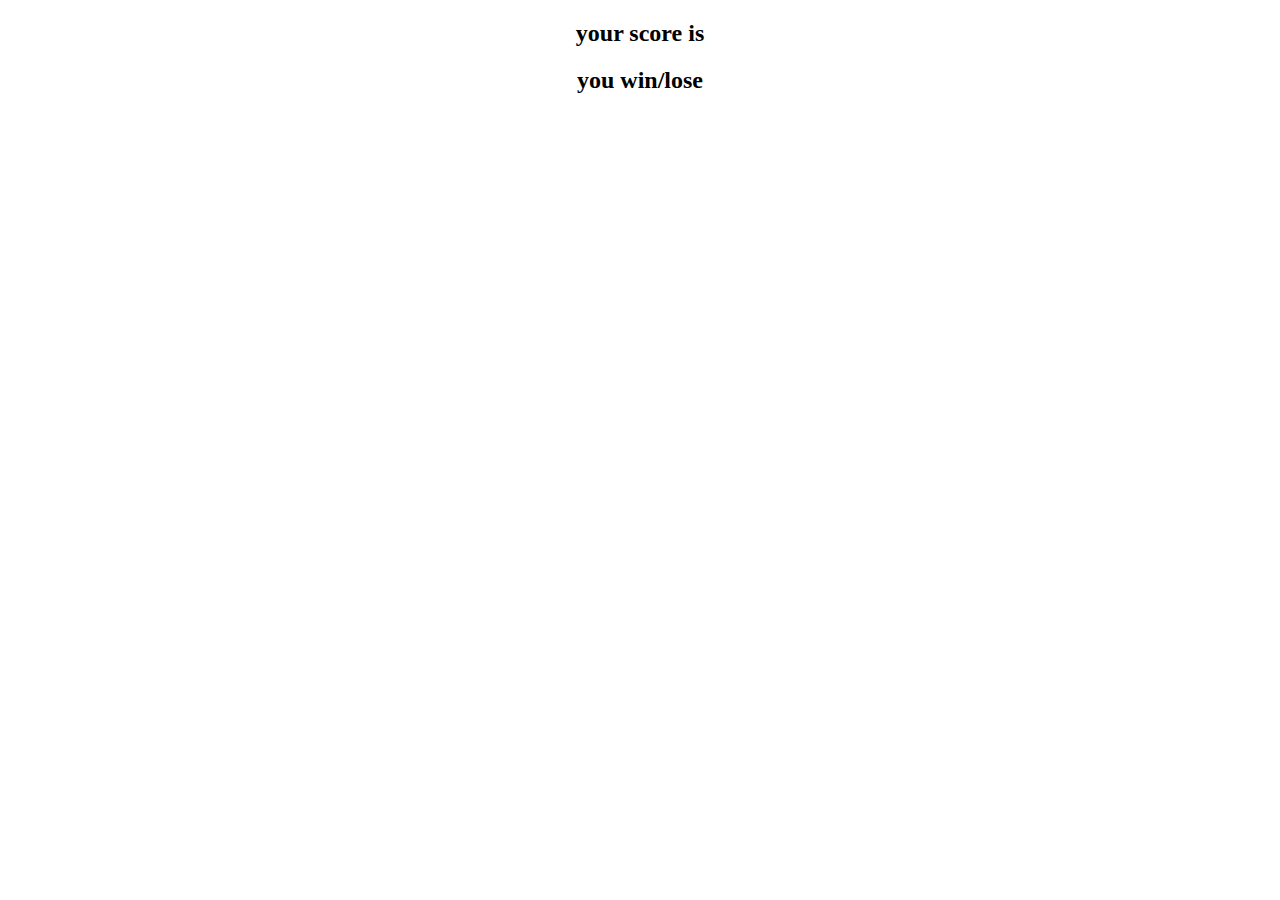
==== assets/stats.html @ 25ea2ba2 "v2.2.1 added stats file" ====
<!DOCTYPE html>
<html lang="en">

<head>
    <meta charset="UTF-8">
    <meta name="viewport" content="width=device-width, initial-scale=1.0">
    <title>Document</title>
    <script defer src="../js/app.js"></script>
</head>

<body>
    <center>
        <h2>your score is</h2>
        <h2>you win/lose</h2>
    </center>
</body>

</html>
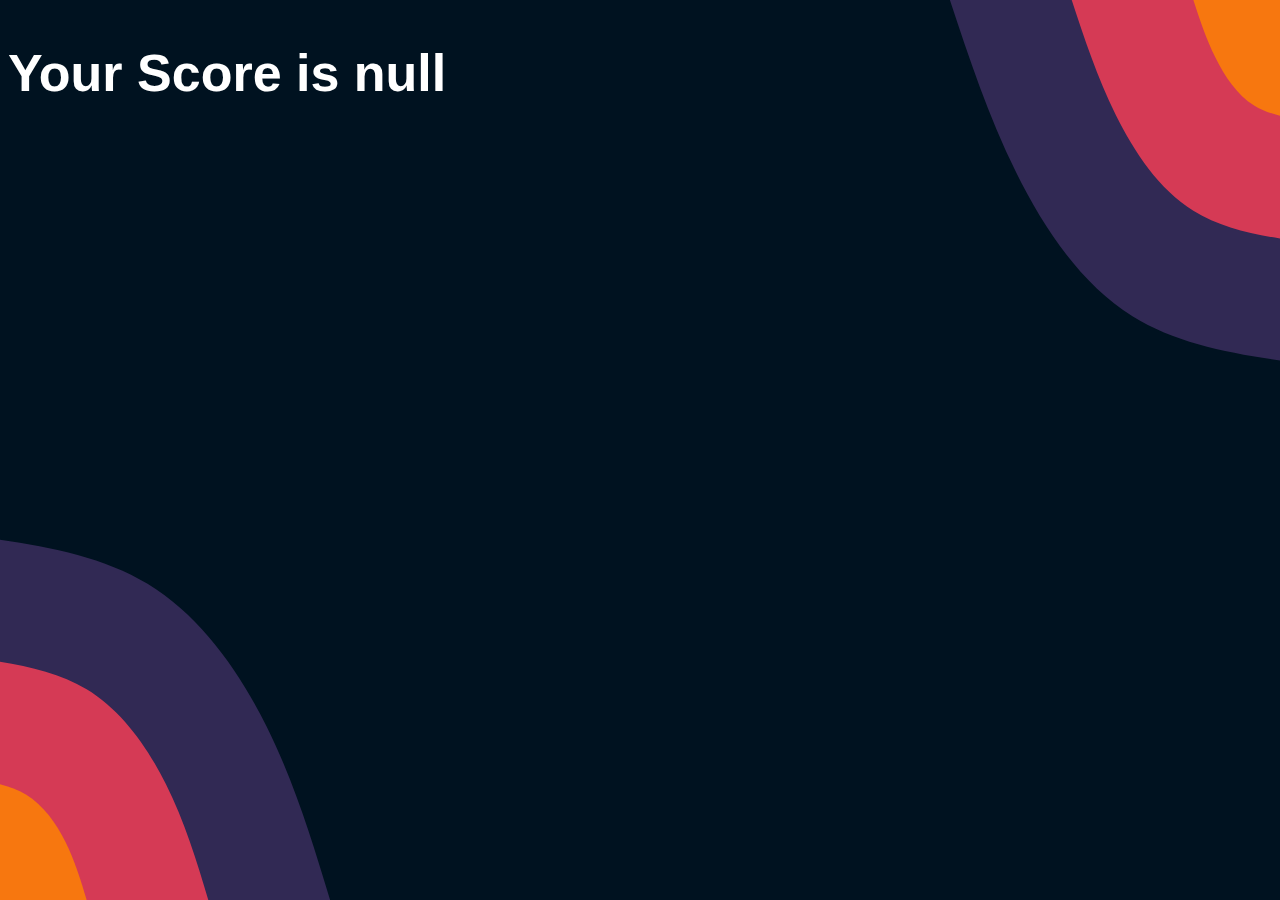
==== commit e91269b0: "v2.2.2 updating stats.html file" ====
--- a/assets/stats.html
+++ b/assets/stats.html
@@ -5,14 +5,45 @@
     <meta charset="UTF-8">
     <meta name="viewport" content="width=device-width, initial-scale=1.0">
     <title>Document</title>
+    <link href="https://cdn.jsdelivr.net/npm/bootstrap@5.0.2/dist/css/bootstrap.min.css" rel="stylesheet"
+        integrity="sha384-EVSTQN3/azprG1Anm3QDgpJLIm9Nao0Yz1ztcQTwFspd3yD65VohhpuuCOmLASjC" crossorigin="anonymous">
     <script defer src="../js/app.js"></script>
+    <link rel="stylesheet" href="../css/style.css">
 </head>
 
 <body>
-    <center>
-        <h2>your score is</h2>
-        <h2>you win/lose</h2>
-    </center>
+    <section id="what_makes_us_unique" class="py-5">
+        <div class="container">
+            <h2 id="final-score" class="h1000 text-center pb-5 MostSellingH1 question">
+                Your Score is:
+            </h2>            
+            <h2 id="win-or-lose" class="h1000 text-center pb-5 MostSellingH1 question">
+                
+            </h2>            
+        </div>
+    </section>
+
+    <script>
+        const finalScoreEl = document.querySelector("#final-score");
+        const winLoseEl = document.querySelector("#win-or-lose");
+        const playerScore = localStorage.getItem('quiz_score');
+        const diffculty = localStorage.getItem('diff');
+
+        console.log(playerScore)
+
+
+        finalScoreEl.textContent = `Your Score is ${playerScore}`
+        
+        if (diffculty === "easy" && (playerScore <= 2)) {
+            winLoseEl.textContent = 'You lost!'
+            console.log('lost')
+        } else if (diffculty === "easy" && (playerScore > 2)) {
+            winLoseEl.textContent = 'You Win!'
+            console.log('win')
+        }
+
+
+    </script>
 </body>
 
 </html>--- a/css/style.css
+++ b/css/style.css
@@ -0,0 +1,1376 @@
+  /* *{
+  border: solid 3px red;
+}    */
+
+.slider {
+    position: fixed;
+    top: 0;
+    right: 0;
+    width: 100%;
+    height: 100%;
+    background-color: rgba(59, 59, 59, 0.05);  
+    backdrop-filter: blur(35px);
+    -webkit-backdrop-filter: blur(17px);  color: white;
+    display: flex;
+    justify-content: center;
+    align-items: center;
+    transform: translateX(100%);
+    transition: transform 0.7s ease-in-out;
+    z-index: 1050;
+  }
+  
+  .slider.open {
+    transform: translateX(0);
+  }
+  
+  .cartBtn {
+    background-color: transparent;
+    backdrop-filter: blur(17px);
+    -webkit-backdrop-filter: blur(17px);  
+    
+    border: solid 3px rgba(49,41,84,255);
+    box-shadow: rgba(49,41,84,255) 5px 5px, rgba(213,58,85,255) 10px 10px, rgba(247, 119, 15) 15px 15px;
+    border-radius: 15px;
+    color: white;
+    font-size: 1.1rem;
+    text-align: center;
+    outline: none;
+    z-index: 1000;
+    position: fixed;
+    right: 60px;
+    bottom: 60px;
+    transform: scale(1.35);
+  }
+  
+  .close-button {
+    position: absolute;
+    top: 30px;
+    left: 30px;
+    transform: scale(1.5);
+    background-color: transparent;
+    color: white;
+    border: none;
+    padding: 10px 20px;
+    border-radius: 5px;
+    cursor: pointer;
+  }
+  
+  
+  
+  .h101{
+    display: flex;
+    justify-content: center;
+    align-items: center;
+    color: white;
+  }
+  .h111{margin-top: 45vh;}
+  
+  
+  
+  body {
+    background: url("../assets/img/bg.svg") no-repeat center center fixed;
+    background-size: cover;
+    animation: gradient 17s ease 1;
+    overflow-x: hidden; /* Optional: Prevent horizontal scroll */
+    background-color: #001220;
+  }
+  
+  .sm-page-hasbackground>.sm-page-background {height: 100vh}
+  
+  #wait2 {
+    font-family: 'ibmReg', sans-serif;
+  }
+  
+  .sec1 {
+    height: 100vh; /* Fallback for browsers that handle vh correctly */
+    height: calc(var(--vh, 1vh) * 100);
+  }
+  
+  .title-span{
+  background-color: #f3ec78;
+      background: linear-gradient(
+          60deg,
+          #f79533,
+          #f37055,
+          #ef4e7b,
+          #a166ab,
+          #5073b8,
+          #1098ad,
+          #07b39b,
+          #6fba82
+        );
+      background-size: 100%;
+      -webkit-background-clip: text;
+      -moz-background-clip: text;
+      -webkit-text-fill-color: transparent; 
+      -moz-text-fill-color: transparent;
+  }
+  
+  #title {
+    font-size: 70px;
+    font-family: 'ibmReg', sans-serif;
+    font-weight: 600;
+  }
+  
+  #title_offer {
+    font-size: 60px;
+    font-family: 'ibmReg', sans-serif;
+    font-weight: 600;
+  }
+  
+  #offerTitle {
+    font-size: 55px;
+    font-family: 'ibmReg', sans-serif;
+    font-weight: 600;
+  }
+  
+  #sec1_h4 {
+    font-size: 27px;
+    font-weight: 400;
+    font-family: 'ibmReg', sans-serif;
+  }
+  
+  #sec1_mobile {
+    font-family: 'ibmReg', sans-serif;
+    font-weight: 500;
+  }
+  
+  #sec1_h1 {
+    animation: welcoming;
+    animation-duration: 1.3s;
+  }
+  
+  
+  .h1000 {
+    animation: welcomingh1000;
+    animation-duration: 1s;
+  }
+  
+  @keyframes welcomingh1000 {
+    from {
+      transform: translateY(60px);
+      opacity: 0;
+    }
+    to {
+      transform: translateY(0px);
+      opacity: 1;
+    }
+  }
+  
+  
+  
+  .h1001 {
+    animation: welcoming;
+  
+    animation-duration: 1s;
+  }
+  
+  
+  .h1002 {
+    animation: welcoming;
+  
+    animation-duration: 2s;
+  }
+  
+  
+  
+  .h1003 {
+    animation: welcoming;
+  
+    animation-duration: 3s;
+  }
+  
+  
+  .fade-in-element {
+    animation: fade-in 2s ease 1;
+  } 
+  
+  .hidden{
+     opacity: 0;
+  }
+  
+  #sec1_h4{
+    animation: welcome_para ease;
+    animation-duration: 2s;
+  }
+  
+  @keyframes welcome_para {
+  
+  from {
+    transform: translateY(60px);
+    opacity: 0;
+  }
+  
+  to {
+    transform: translateY(0px);
+    opacity:1;
+  }
+  
+  }
+  
+  
+  #sec1_mobile{
+    animation: sec1_mob ease;
+    animation-duration: 2s;
+  }
+  
+  
+  
+  @keyframes sec1_mob {
+  
+    from {
+    transform: translateY(60px);
+    opacity: 0;
+    }
+  
+    to {
+    transform: translateY(0px);
+    opacity:1;
+    }
+  
+  }
+  
+  
+  #navbr{
+    animation: navbr ease;
+    animation-duration: 1.5s;
+  }
+  
+  
+  @keyframes navbr {
+  
+  from {
+  transform: translateY(-70px);
+  opacity: 0;
+  }
+  
+  to {
+  transform: translateY(0px);
+  opacity:1;
+  }
+  
+  }
+  
+  
+  /*  background gradient animation -removed due to lagging-
+  @keyframes gradient {
+  0% {
+    background-position: 0% 50%;
+  }
+  50% {
+    background-position: 100% 50%;
+  }
+  100% {
+    background-position: 0% 50%;
+  }
+  } */
+  
+  .ham {
+    cursor: pointer;
+    -webkit-tap-highlight-color: transparent;
+    transition: transform 400ms;
+    -moz-user-select: none;
+    -webkit-user-select: none;
+    -ms-user-select: none;
+    user-select: none;
+  }
+  .hamRotate.active {
+    transform: rotate(45deg);
+  }
+  .hamRotate180.active {
+    transform: rotate(180deg);
+  }
+  .line {
+    fill:none;
+    transition: stroke-dasharray 400ms, stroke-dashoffset 400ms;
+    stroke:white;
+    stroke-width:5.5;
+    stroke-linecap:round;
+  }
+  
+  
+  .ham3 .top {
+    stroke-dasharray: 40 130;
+  }
+  .ham3 .middle {
+    stroke-dasharray: 40 140;
+  }
+  .ham3 .bottom {
+    stroke-dasharray: 40 205;
+  }
+  .ham3.active .top {
+    stroke-dasharray: 75 130;
+    stroke-dashoffset: -63px;
+  }
+  .ham3.active .middle {
+    stroke-dashoffset: -102px;
+  }
+  .ham3.active .bottom {
+    stroke-dasharray: 110 205;
+    stroke-dashoffset: -86px;
+  }
+  
+  
+  #uli{
+    padding-right: 10px;
+    font-family: 'ibmReg', sans-serif;
+    font-size: 17px;
+  }
+  
+  
+  #arrw_dwn{
+        font-size: 29px;
+        animation: arrw ease infinite;
+        animation-duration: 2s;
+        transition: 0.5s;
+        animation-delay: 0.5s;
+        opacity: 0.25;
+        
+    }
+  
+  
+    @keyframes arrw {
+  
+        0% {
+            transform: translateY(0px);
+            opacity: 0.25;
+            
+        }
+  
+  
+        50%{
+            transform: translateY(50px);
+            opacity: 1;
+        }
+  
+        100%{
+            transform: translateY(0px);
+            opacity: 0.25;
+           
+        }
+  
+    }
+  
+  
+  /*  *{
+    border: solid rgb(255, 255, 255) 2px;
+  } */
+  
+  .fade-in-element {
+        animation: fade-in 2s ease 1;
+    } 
+  
+    .hidden{
+         opacity: 0;
+    }
+  
+    @keyframes fade-in {
+        
+        from {
+    transform: translateY(70px);
+    opacity: 0;
+    }
+  
+    to {
+    transform: translateY(0px);
+    opacity:1;
+    }
+    }
+  
+    
+    
+  
+    #brand{
+        font-family: 'lobsterTwoReg', sans-serif;
+        font-size: 35px;
+    }
+  
+    
+  
+  
+    .telegram_h3 {
+      font-family: 'TajawalReg', sans-serif;
+    }
+        
+  
+        /*glass effect card*/
+        /*
+        color:rgb(231, 230, 230);
+            background-color: rgba(255, 255, 255, 0.05);  
+            backdrop-filter: blur(17px);
+            -webkit-backdrop-filter: blur(17px);
+            background-size: cover;
+            background-position: center center;
+            font-family: 'Poppins', sans-serif;
+        */
+  
+          /* Dark mode effect
+            color: white;
+            background-color: #002233;
+            background-repeat: no-repeat;
+            background-size: cover; 
+            background-position: center center;
+            font-family: 'Poppins', sans-serif;
+          */
+  
+        #action{
+          color:rgb(231, 230, 230);
+            background-color: rgba(255, 255, 255, 0.05);  
+            backdrop-filter: blur(17px);
+            -webkit-backdrop-filter: blur(17px);
+            background-size: cover; /* or contain depending on what you want */
+            background-position: center center;
+            font-family: 'TajawalReg', sans-serif;
+        }
+  
+        #comedy{
+          color:rgb(231, 230, 230);
+            background-color: rgba(255, 255, 255, 0.05);  
+            backdrop-filter: blur(17px);
+            -webkit-backdrop-filter: blur(17px);
+            background-size: cover; /* or contain depending on what you want */
+            background-position: center center;
+            font-family: 'TajawalReg', sans-serif;
+         }
+  
+  
+         #docum{
+          color:rgb(231, 230, 230);
+            background-color: rgba(255, 255, 255, 0.05);  
+            backdrop-filter: blur(17px);
+            -webkit-backdrop-filter: blur(17px);
+            background-size: cover; /* or contain depending on what you want */
+            background-position: center center;
+            font-family: 'TajawalReg', sans-serif;
+  
+         }
+  
+  
+         #classic{
+          color:rgb(231, 230, 230);
+            background-color: rgba(255, 255, 255, 0.05);  
+            backdrop-filter: blur(17px);
+            -webkit-backdrop-filter: blur(17px);
+            background-size: cover; /* or contain depending on what you want */
+            background-position: center center;
+            font-family: 'TajawalReg', sans-serif;            
+  
+         }
+  
+         #kids{
+          color:rgb(231, 230, 230);
+            background-color: rgba(255, 255, 255, 0.05);  
+            backdrop-filter: blur(17px);
+            -webkit-backdrop-filter: blur(17px);
+            background-size: cover; /* or contain depending on what you want */
+            background-position: center center;
+            font-family: 'Tajawal', sans-serif;
+  
+         }
+  
+         #sci-fi{
+            color:rgb(231, 230, 230);
+            background-color: rgba(255, 255, 255, 0.05);  
+            backdrop-filter: blur(17px);
+            -webkit-backdrop-filter: blur(17px);
+            background-size: cover; /* or contain depending on what you want */
+            background-position: center center;
+            font-family: 'Tajawal', sans-serif;
+             
+         }
+  
+         #be_prepared{        
+            
+            color:rgb(231, 230, 230);        
+            height: 100vh;
+         }
+  
+         #be_prepared_p{
+             font-size: 20px;
+             font-family: "ibmLight", sans-serif;
+             font-weight: 300;
+             line-height: 1.8;
+         }
+  
+  
+  
+  
+         /*CARD BUTTONS*/
+        
+  
+         .bn632-hover {
+  width: 160px;
+  font-size: 16px;
+  font-weight: 600;
+  color: #fff;
+  cursor: pointer;
+  margin: 20px;
+  height: 55px;
+  text-align:center;
+  border: none;
+  background-size: 300% 100%;
+  border-radius: 50px;
+  moz-transition: all .4s ease-in-out;
+  -o-transition: all .4s ease-in-out;
+  -webkit-transition: all .4s ease-in-out;
+  transition: all .4s ease-in-out;
+  }
+  
+  .bn632-hover:hover {
+  background-position: 100% 0;
+  moz-transition: all .4s ease-in-out;
+  -o-transition: all .4s ease-in-out;
+  -webkit-transition: all .4s ease-in-out;
+  transition: all .4s ease-in-out;
+  }
+  
+  .bn632-hover:focus {
+  outline: none;
+  }
+  
+  .bn632-hover.bn28 {
+    width: 100px;
+  background-image: linear-gradient(
+    to right,
+    #eb3941,
+    #f15e64,
+    #e14e53,
+    #e2373f
+  );
+  }
+  
+  
+  
+         .bn632-hover {
+  width: 160px;
+  font-size: 16px;
+  font-weight: 600;
+  color: #fff;
+  cursor: pointer;
+  margin: 20px;
+  height: 55px;
+  text-align: center;
+  border: none;
+  background-size: 300% 100%;
+  border-radius: 50px;
+  -o-transition: all 0.4s ease-in-out;
+  -webkit-transition: all 0.4s ease-in-out;
+  transition: all 0.4s ease-in-out;
+  transform: scale(0.85);
+  }
+  
+  .bn632-hover:hover {
+  background-position: 100% 0;
+  moz-transition: all .4s ease-in-out;
+  -o-transition: all .4s ease-in-out;
+  -webkit-transition: all .4s ease-in-out;
+  transition: all .4s ease-in-out;
+  }
+  
+  .bn632-hover:focus {
+  outline: none;
+  }
+  
+  .bn632-hover.bn24 {
+  background-image: linear-gradient(
+      to right,
+      #6253e1,
+      #852d91,
+      #6200ff,
+      #f24645
+    );
+  }
+  
+  
+  
+  
+  
+  
+  
+  .bn632-hover {
+  width: 160px;
+  font-size: 16px;
+  font-weight: 600;
+  color: #fff;
+  cursor: pointer;
+  margin: 20px;
+  height: 55px;
+  text-align:center;
+  border: none;
+  background-size: 300% 100%;
+  border-radius: 50px;
+  moz-transition: all .4s ease-in-out;
+  -o-transition: all .4s ease-in-out;
+  -webkit-transition: all .4s ease-in-out;
+  transition: all .4s ease-in-out;
+  }
+  
+  .bn632-hover:hover {
+  background-position: 100% 0;
+  moz-transition: all .4s ease-in-out;
+  -o-transition: all .4s ease-in-out;
+  -webkit-transition: all .4s ease-in-out;
+  transition: all .4s ease-in-out;
+  }
+  
+  .bn632-hover:focus {
+  outline: none;
+  }
+  
+  .bn632-hover.bn26 {
+  background-image: linear-gradient(
+    to right,
+    #25aae1,
+    #4481eb,
+    #04befe,
+    #3f86ed
+  );
+  }
+  
+  
+  
+  .bn632-hover {
+  width: 160px;
+  font-size: 16px;
+  font-weight: 600;
+  color: #fff;
+  cursor: pointer;
+  margin: 20px;
+  height: 55px;
+  text-align:center;
+  border: none;
+  background-size: 300% 100%;
+  border-radius: 50px;
+  moz-transition: all .4s ease-in-out;
+  -o-transition: all .4s ease-in-out;
+  -webkit-transition: all .4s ease-in-out;
+  transition: all .4s ease-in-out;
+  }
+  
+  .bn632-hover:hover {
+  background-position: 100% 0;
+  moz-transition: all .4s ease-in-out;
+  -o-transition: all .4s ease-in-out;
+  -webkit-transition: all .4s ease-in-out;
+  transition: all .4s ease-in-out;
+  }
+  
+  .bn632-hover:focus {
+  outline: none;
+  }
+  
+  .bn632-hover.islamic {
+    width: 100px;
+  background-image: linear-gradient(
+    to right,
+    #00BFA6,
+    #139180,
+    #03afe8,
+    #00BFA6
+  );
+  
+  
+  font-family: 'TajawalReg', sans-serif;
+  }
+  
+  
+  
+  .bn632-hover {
+  width: 160px;
+  font-size: 16px;
+  font-weight: 600;
+  color: #fff;
+  cursor: pointer;
+  margin: 20px;
+  height: 55px;
+  text-align:center;
+  border: none;
+  background-size: 300% 100%;
+  border-radius: 50px;
+  moz-transition: all .4s ease-in-out;
+  -o-transition: all .4s ease-in-out;
+  -webkit-transition: all .4s ease-in-out;
+  transition: all .4s ease-in-out;
+  }
+  
+  .bn632-hover:hover {
+  background-position: 100% 0;
+  moz-transition: all .4s ease-in-out;
+  -o-transition: all .4s ease-in-out;
+  -webkit-transition: all .4s ease-in-out;
+  transition: all .4s ease-in-out;
+  }
+  
+  .bn632-hover:focus {
+  outline: none;
+  }
+  
+  .bn632-hover.bn19 {
+  background-image: linear-gradient(
+    to right,
+    #f5ce62,
+    #e43603,
+    #fa7199,
+    #e85a19
+  );
+  }
+  
+  
+  
+  
+  .bn632-hover {
+  width: 160px;
+  font-size: 16px;
+  font-weight: 600;
+  color: #fff;
+  cursor: pointer;
+  margin: 20px;
+  height: 55px;
+  text-align:center;
+  border: none;
+  background-size: 300% 100%;
+  border-radius: 50px;
+  moz-transition: all .4s ease-in-out;
+  -o-transition: all .4s ease-in-out;
+  -webkit-transition: all .4s ease-in-out;
+  transition: all .4s ease-in-out;
+  }
+  
+  .bn632-hover:hover {
+  background-position: 100% 0;
+  moz-transition: all .4s ease-in-out;
+  -o-transition: all .4s ease-in-out;
+  -webkit-transition: all .4s ease-in-out;
+  transition: all .4s ease-in-out;
+  }
+  
+  .bn632-hover:focus {
+  outline: none;
+  }
+  
+  .bn632-hover.bn25 {
+    width: 100px;
+  background-image: linear-gradient(
+    to right,
+    #cdbc23,
+    #d2c320
+  );
+  }
+  
+  /*concorde button*/
+  .bn632-hover.bn25c {
+  background-image: linear-gradient(
+    to right,
+    rgb(51, 151, 213),
+    #8ea6c8,
+    #849bbb,
+    rgb(56, 159, 223)
+  );
+  
+  font-family: 'TajawalReg', sans-serif;
+  }
+  
+  
+  .bn632-hoversales.bn25sales {
+  background-image: linear-gradient(
+    to right,
+    #f7770f,
+    #d53a55,
+    #5832cd,
+    #5832cd,
+    #d53a55,
+    #f7770f
+  );
+  
+  font-family: 'TajawalReg', sans-serif;
+  }
+  
+  
+  
+  #salesbtn {
+    animation: welcoming;
+    animation-duration: 2.5s;    
+  }
+  
+  .bn632-hoversales {
+    width: 160px;
+    font-size: 16px;
+    font-weight: 600;
+    color: #fff;
+    cursor: pointer;
+    margin: 20px;
+    height: 55px;
+    text-align: center;
+    border: none;
+    background-size: 300% 100%;
+    border-radius: 50px;
+    transition: all 0.4s ease-in-out;
+  }
+  
+  .bn632-hoversales:hover {
+    background-position: 100% 0;
+  }
+  
+  
+  @keyframes welcoming {
+    from {
+      transform: translateY(60px);
+      opacity: 0;        
+    }
+    to {
+      transform: translateY(0px);
+      opacity: 1;
+      
+    }
+  }
+  
+  
+  /*wizz button*/
+  .bn632-hover.bn25w {
+    background-image: linear-gradient(
+      to right,
+      #289c34,
+      rgb(160, 189, 73),
+      rgb(160, 189, 73),
+      #289c34
+    );
+    
+    font-family: 'TajawalReg', sans-serif;
+    }
+  
+    /*longflight button*/
+  .bn632-hover.bn25l {
+    background-image: linear-gradient(
+      45deg,
+      #6C63FF,
+      #485563,
+      #2b5876,
+      #4e4376
+    );
+    
+    font-family: 'TajawalReg', sans-serif;
+    }
+  
+    /*language button in Settings page */
+  .bn632-hover.bn25turqoise {
+    background-image: linear-gradient(
+      45deg,
+      #00887a,
+      #485563,
+      #2b5876,
+      #4e4376
+    );
+    
+    font-family: 'TajawalReg', sans-serif;
+    }
+   
+   
+    /*notifications button in Settings page */
+  .bn632-hover.bn25red {
+    background-image: linear-gradient(
+      45deg,
+      #b53206,
+      #bd7d7d,
+      #2b5876,
+      #4e4376
+    );
+    
+    font-family: 'TajawalReg', sans-serif;
+    }
+  
+  
+  
+  .bn632-hover {
+    width: 160px;
+    font-size: 16px;
+    font-weight: 600;
+    color: #fff;
+    cursor: pointer;
+    margin: 20px;
+    height: 55px;
+    text-align:center;
+    border: none;
+    background-size: 300% 100%;
+    border-radius: 50px;
+    moz-transition: all .4s ease-in-out;
+    -o-transition: all .4s ease-in-out;
+    -webkit-transition: all .4s ease-in-out;
+    transition: all .4s ease-in-out;
+  }
+  
+  .bn632-hover:hover {
+    background-position: 100% 0;
+    moz-transition: all .4s ease-in-out;
+    -o-transition: all .4s ease-in-out;
+    -webkit-transition: all .4s ease-in-out;
+    transition: all .4s ease-in-out;
+  }
+  
+  .bn632-hover:focus {
+    outline: none;
+  }
+  
+  .bn632-hover.bn25 {
+    background-image: linear-gradient(
+      to right,
+      #6C63FF,
+      #485563,
+      #2b5876,
+      #4e4376
+    );
+  }
+  
+  
+  .bn632-hover.bn25snp {
+    width: 100px;
+    background-image: linear-gradient(
+      to right,
+      #00B0FF,
+      #1081b5,
+      #1081b5,
+      #00B0FF
+    );
+  }
+  
+  
+  
+  
+  .bn632-hover {
+  width: 160px;
+  font-size: 16px;
+  font-weight: 600;
+  color: #fff;
+  cursor: pointer;
+  margin: 20px;
+  height: 55px;
+  text-align:center;
+  border: none;
+  background-size: 300% 100%;
+  border-radius: 50px;
+  moz-transition: all .4s ease-in-out;
+  -o-transition: all .4s ease-in-out;
+  -webkit-transition: all .4s ease-in-out;
+  transition: all .4s ease-in-out;
+  }
+  
+  .bn632-hover:hover {
+  background-position: 100% 0;
+  moz-transition: all .4s ease-in-out;
+  -o-transition: all .4s ease-in-out;
+  -webkit-transition: all .4s ease-in-out;
+  transition: all .4s ease-in-out;
+  }
+  
+  .bn632-hover:focus {
+  outline: none;
+  }
+  
+  .bn632-hover.bn18 {
+  background-image: linear-gradient(
+    to right,
+    #25aae1,
+    #40e495,
+    #30dd8a,
+    #2bb673
+  );
+  }
+  
+  .bn632-hover {
+  width: 160px;
+  font-size: 16px;
+  font-weight: 600;
+  color: #fff;
+  cursor: pointer;
+  margin: 20px;
+  height: 55px;
+  text-align:center;
+  border: none;
+  background-size: 300% 100%;
+  border-radius: 50px;
+  moz-transition: all .4s ease-in-out;
+  -o-transition: all .4s ease-in-out;
+  -webkit-transition: all .4s ease-in-out;
+  transition: all .4s ease-in-out;
+  }
+  
+  .bn632-hover:hover {
+  background-position: 100% 0;
+  moz-transition: all .4s ease-in-out;
+  -o-transition: all .4s ease-in-out;
+  -webkit-transition: all .4s ease-in-out;
+  transition: all .4s ease-in-out;
+  }
+  
+  .bn632-hover:focus {
+  outline: none;
+  }
+  
+  .bn632-hover.bn21 {
+  background-image: linear-gradient(
+    to right,
+    #fc6076,
+    #ff9a44,
+    #ef9d43,
+    #e75516
+  );
+  
+  }
+  
+  
+  
+  
+  
+  .bn632-hover {
+  width: 160px;
+  font-size: 16px;
+  font-weight: 600;
+  color: #fff;
+  cursor: pointer;
+  margin: 20px;
+  height: 55px;
+  text-align:center;
+  border: none;
+  background-size: 300% 100%;
+  border-radius: 50px;
+  moz-transition: all .4s ease-in-out;
+  -o-transition: all .4s ease-in-out;
+  -webkit-transition: all .4s ease-in-out;
+  transition: all .4s ease-in-out;
+  }
+  
+  .bn632-hover:hover {
+  background-position: 100% 0;
+  moz-transition: all .4s ease-in-out;
+  -o-transition: all .4s ease-in-out;
+  -webkit-transition: all .4s ease-in-out;
+  transition: all .4s ease-in-out;
+  }
+  
+  .bn632-hover:focus {
+  outline: none;
+  }
+  
+  .bn632-hover.bn23 {
+  background-image: linear-gradient(
+    to right,
+    #009245,
+    #5abb05,
+    #00a8c5,
+    #d9e021
+  );
+  
+  }
+  /*CARD BUTTONS*/
+  
+  #action_img, #comedy_img, #classic_img, #kids_img, #sci-fi_img {
+    height: 15rem;
+    object-fit: cover;
+    border-top-left-radius: 20px;
+    border-top-right-radius: 20px;
+  }
+  
+  #sales {
+    height: 17rem;
+    object-fit: cover;
+    border-radius: 20px;
+  }
+  
+  #kids_img {
+    height: 14rem;
+  }
+  
+  #docum_img{
+  height: 14.1rem;
+  object-fit: cover;
+  border-top-left-radius: 20px;
+  border-top-right-radius: 20px;
+  }
+  
+  
+  
+  
+  #docum, #comedy, #action, #classic, #kids, #sci-fi{
+    border-radius: 20px;
+  }
+  
+  .swal-footer {
+  text-align: center;
+  }
+  
+  .swal-overlay{
+  backdrop-filter: blur(13px);
+    -webkit-backdrop-filter: blur(13px);
+  }
+  
+  .swal-modal {
+    background-color: transparent;  
+    font-family: 'Poppins', sans-serif;
+    border: none;
+  }
+  
+  .swal-title{
+    font-family: 'Poppins', sans-serif;
+    color: rgb(212, 212, 212);
+  }
+  
+  .swal-content{
+      text-align: center;
+      color: rgb(212, 212, 212);
+  }
+  
+  .swal-button{
+  color: rgba(255, 255, 255, 0.802);
+  transition: 0.2s;
+  border-radius: 12px;
+  }
+  
+  
+  
+  li:hover, .navbar-brand:hover{
+  cursor: pointer;
+  }
+  
+  
+  
+  
+  
+  ::-webkit-scrollbar-track
+  {
+  background-color: transparent;
+  
+  }
+  
+  ::-webkit-scrollbar
+  {
+  width: 7px;
+  
+  background-color: transparent;
+  }
+  
+  
+  ::-webkit-scrollbar-thumb {
+  border-radius: 15px;
+  padding-right: 10px;
+  background-color: rgba(255, 255, 255, 0.401);  
+  backdrop-filter: blur(17px);
+  -webkit-backdrop-filter: blur(17px);
+  }
+  
+  
+  body {
+    overflow: overlay;
+  }
+  
+  
+  ::-webkit-scrollbar {
+    display: none;
+  }
+  
+  
+  #eng{
+    transition: 0.3s ease;
+  }
+  
+  #eng:hover{
+    background-color: rgba(255, 255, 255, 0.082);
+    border-radius: 15px;     
+  }
+  
+  
+  #fra{
+    transition: 0.3s;
+  }
+  
+  #fra:hover{
+    background-color: rgba(255, 255, 255, 0.082);
+    border-radius: 15px; 
+  }
+  
+  
+  
+  @media (max-width: 768px) { 
+  
+  body {
+    background-image: url("../assets/img/bg_tablet.svg"); /* Change background image for smaller screens if needed */
+  }
+  
+  #title{
+    font-size: 50px;
+    font-family: 'ibmReg', sans-serif;  
+  }
+  
+  #title_offer{
+    font-size: 50px;
+    font-family: 'ibmReg', sans-serif;  
+  }
+  
+  
+  }
+  
+  @media (max-width: 1200px) { 
+  
+    #title_offer{
+      font-size: 45px;
+      font-family: 'ibmReg', sans-serif;  
+    }
+  
+  }
+  
+  
+  
+  @media (max-width: 425px) {
+      body {
+        background-image: url("../assets/img/bg_mobile.svg"); /* Change background image for smaller screens if needed */
+      }
+    } 
+  
+  
+  
+  
+  
+  @media (max-width: 576px) { 
+  
+    #title{
+      font-size: 40px;
+    }
+    
+    #title_offer{
+      font-size: 40px;
+    }
+  
+    #sales{
+      height: 1rem;
+    }
+  
+    #sec1_mobile {
+      font-size: 18px;
+    }
+  
+    .MostSellingH1 {
+      font-size: 3rem;
+      color: red;
+    }
+  
+  }
+  
+  #pcomplt1{
+    line-height: 1.85;
+    font-family: 'ibmMed', sans-serif;
+  }
+  #pcomplt2{
+  
+    line-height: 1.85;
+    font-weight: 500;
+    font-family: 'ibmReg', sans-serif;
+  
+  }
+  #pcomplt3{
+  
+    line-height: 1.85;
+    font-weight: 500;
+    font-family: 'ibmReg', sans-serif;
+  
+  }
+  
+  .crd1{
+    font-family: 'ibmReg', sans-serif;
+    font-weight: 700;
+  }
+  
+  
+  /* Define the keyframes for the slide-in animation */
+  @keyframes slideInFromLeft {
+    from {
+      transform: translateX(-100%);
+    }
+    to {
+      transform: translateX(0);
+    }
+  }
+  
+  /* Apply the animation when the navbar is active */
+  .navbar-active {
+    animation: slideInFromLeft 0.5s ease-out;
+  }
+  
+  
+  #seatbelt {  
+    font-family: 'ibmReg', sans-serif;
+    font-weight: 600;
+  }
+  
+  .searchBar {
+    background-color: transparent;
+    backdrop-filter: blur(17px);
+    -webkit-backdrop-filter: blur(17px);
+    width: 200px;
+    padding: 0.5rem;
+    border: solid 3px rgba(49,41,84,255);
+    box-shadow: rgba(49,41,84,255) 5px 5px, rgba(213,58,85,255) 10px 10px, rgba(247, 119, 15) 15px 15px;
+    border-radius: 15px;
+    color: white;
+    font-size: 1.1rem;
+    text-align: center;
+    outline: none;
+  }
+  
+  .searchBar:focus {
+    outline: none; /* Ensure no outline on focus */
+  }
+  
+  
+  .searchBar::placeholder {
+    color: rgb(200, 200, 200);
+    transition: opacity 0.2s ease;
+  }
+  
+  .searchBar:focus::placeholder {
+    opacity: 0;
+  }
+  
+  .MostSellingH1 {
+    color: white;
+    font-family: 'ibmReg', sans-serif;
+    font-size: 3.25rem;
+  }
+  
+  .hpro { 
+    color: red;
+  }
+  /* SNAP SCROLL EFFECT */
+  /* @media (max-width: 768px) {
+    section {
+      scroll-snap-align: start;
+    }
+    
+    html {
+      scroll-snap-type: y mandatory;
+    }
+  } */
+  
+  
+  /* LogIn.css or your global stylesheet */
+  .highlight {
+    background-color: yellow;  /* or any color to make the matched text pop */
+    font-weight: bold;
+  }
+  
+  
+  
+  #bazariaImgLink {
+    text-decoration: none;
+    color: black;
+  }
+  #bazariaImgLink:hover {
+    text-decoration: none;
+  }
+  
+  
+  .counterBtn {
+    margin-right: 10px;
+    margin-left: 10px;
+    transform: scale(1.2);
+    border: none;
+    border-radius: 15px;
+    font-size: 1.125rem;
+  }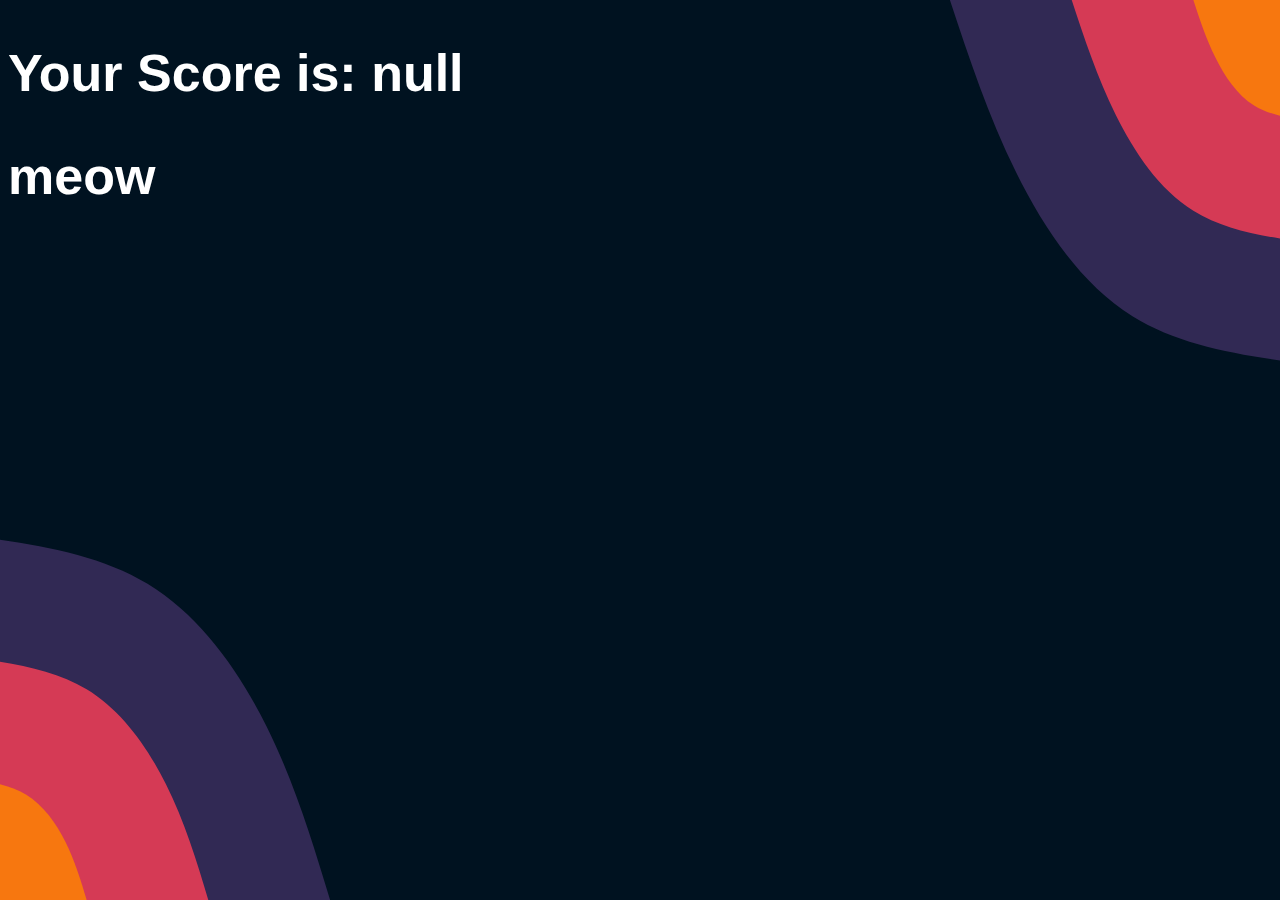
==== commit 85e36c96: "v2.2.3 enhanced the stats.html score conditionals" ====
--- a/assets/stats.html
+++ b/assets/stats.html
@@ -16,10 +16,10 @@
         <div class="container">
             <h2 id="final-score" class="h1000 text-center pb-5 MostSellingH1 question">
                 Your Score is:
-            </h2>            
+            </h2>
             <h2 id="win-or-lose" class="h1000 text-center pb-5 MostSellingH1 question">
-                
-            </h2>            
+                meow
+            </h2>
         </div>
     </section>
 
@@ -29,17 +29,34 @@
         const playerScore = localStorage.getItem('quiz_score');
         const diffculty = localStorage.getItem('diff');
 
-        console.log(playerScore)
+
+        finalScoreEl.textContent = `Your Score is: ${playerScore}`
 
 
-        finalScoreEl.textContent = `Your Score is ${playerScore}`
-        
-        if (diffculty === "easy" && (playerScore <= 2)) {
+        if (diffculty === "easy" && (playerScore < 5)) {
+
             winLoseEl.textContent = 'You lost!'
-            console.log('lost')
-        } else if (diffculty === "easy" && (playerScore > 2)) {
-            winLoseEl.textContent = 'You Win!'
-            console.log('win')
+
+        } else if (diffculty === "easy" && (playerScore >= 5)) {
+
+            winLoseEl.textContent = 'You Won! Congrats!'
+
+        } else if (diffculty === "medium" && (playerScore < 15)) {
+
+            winLoseEl.textContent = 'You Lost!'
+
+        } else if (diffculty === "medium" && (playerScore >= 15)) {
+
+            winLoseEl.textContent = 'You Won! Congrats!'
+
+        } else if (diffculty === "hard" && (playerScore < 25)) {
+
+            winLoseEl.textContent = 'You Lost!'
+
+        } else if (diffculty === "hard" && (playerScore >= 25)) {
+
+            winLoseEl.textContent = 'You Won! Congrats!'
+
         }
 
 
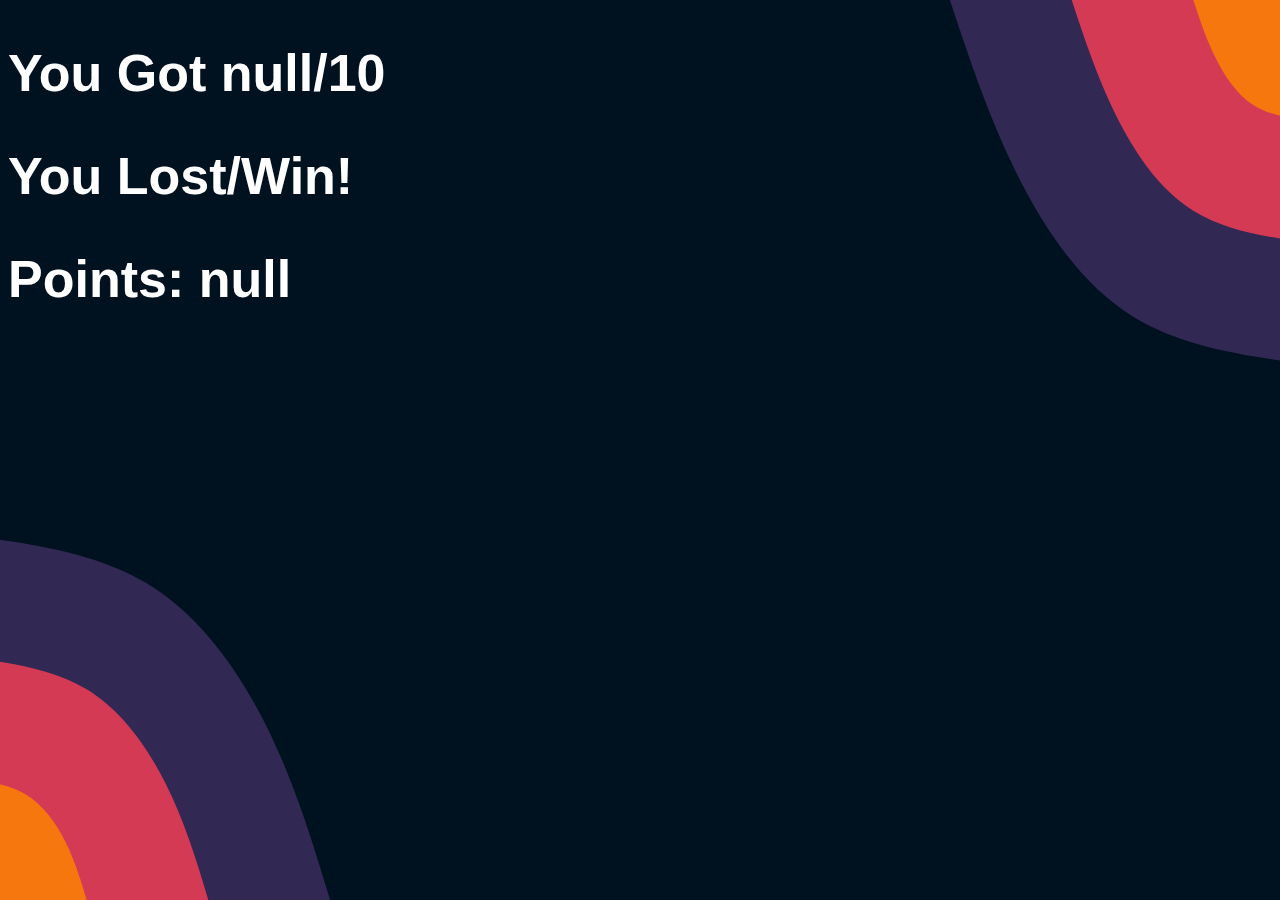
==== commit ede6fcd9: "v3.2.3 added score points tracking and displaying at stats.html, and updated major parts of the proj" ====
--- a/assets/stats.html
+++ b/assets/stats.html
@@ -15,10 +15,13 @@
     <section id="what_makes_us_unique" class="py-5">
         <div class="container">
             <h2 id="final-score" class="h1000 text-center pb-5 MostSellingH1 question">
-                Your Score is:
+                Your Scored:
             </h2>
             <h2 id="win-or-lose" class="h1000 text-center pb-5 MostSellingH1 question">
-                meow
+                You Lost/Win!
+            </h2>
+            <h2 id="points" class="h1000 text-center pb-5 MostSellingH1 question">
+                You Lost/Win!
             </h2>
         </div>
     </section>
@@ -26,11 +29,16 @@
     <script>
         const finalScoreEl = document.querySelector("#final-score");
         const winLoseEl = document.querySelector("#win-or-lose");
+        const pointsEl = document.querySelector("#points");
+
+
         const playerScore = localStorage.getItem('quiz_score');
         const diffculty = localStorage.getItem('diff');
+        const correctCount = localStorage.getItem('correctCount');
 
 
-        finalScoreEl.textContent = `Your Score is: ${playerScore}`
+
+        finalScoreEl.textContent = `You Got ${correctCount}/10`
 
 
         if (diffculty === "easy" && (playerScore < 5)) {
@@ -60,6 +68,9 @@
         }
 
 
+        pointsEl.textContent = `Points: ${playerScore}`
+
+
     </script>
 </body>
 
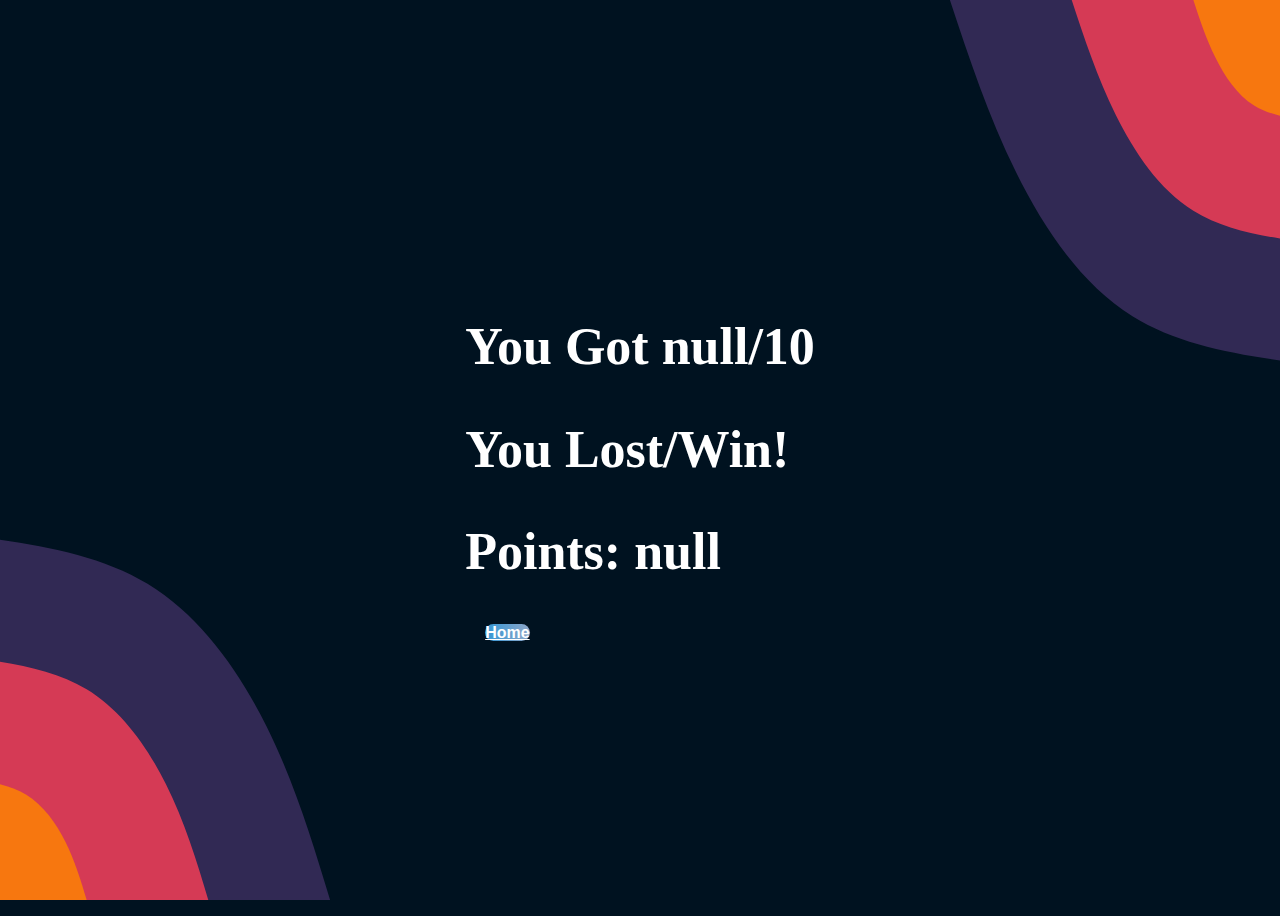
==== commit 964bbd37: "v3.4.3 added score explanation in index.html, and added home button in stats.html" ====
--- a/assets/stats.html
+++ b/assets/stats.html
@@ -9,6 +9,23 @@
         integrity="sha384-EVSTQN3/azprG1Anm3QDgpJLIm9Nao0Yz1ztcQTwFspd3yD65VohhpuuCOmLASjC" crossorigin="anonymous">
     <script defer src="../js/app.js"></script>
     <link rel="stylesheet" href="../css/style.css">
+
+    <style>
+        body{
+            height: 100vh;
+            display: flex;
+            flex-direction: column;
+            justify-content: center;
+            align-items: center;
+        }
+
+        section {
+            height: 100%;
+            display: flex;
+            flex-direction: column;
+            justify-content: center;
+        }
+    </style>
 </head>
 
 <body>
@@ -23,6 +40,11 @@
             <h2 id="points" class="h1000 text-center pb-5 MostSellingH1 question">
                 You Lost/Win!
             </h2>
+            <div class="d-flex justify-content-center">
+                <a href="../index.html" class="btn bn632-hover bn25c">
+                    Home
+                </a>
+            </div>
         </div>
     </section>
 
--- a/css/style.css
+++ b/css/style.css
@@ -1329,9 +1329,13 @@
   }
   
   .MostSellingH1 {
+    color: white;    
+    font-size: 3.25rem;
+    font-weight: 700;
+  }
+  .MostSellingH5 {
     color: white;
-    font-family: 'ibmReg', sans-serif;
-    font-size: 3.25rem;
+    font-weight: 400;  
   }
   
   .hpro { 
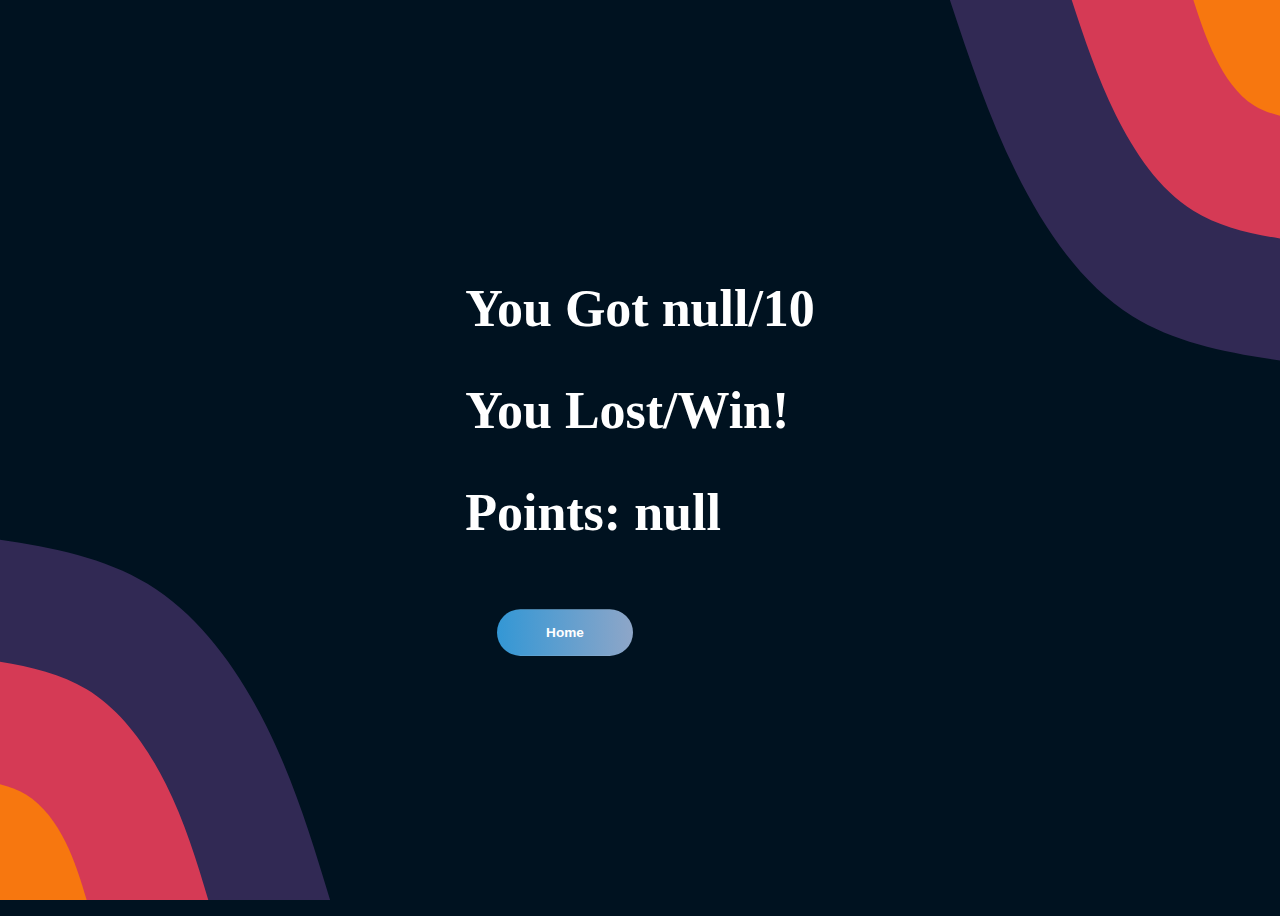
==== commit 82184ae1: "v4.4.5 added favicon, added tab title, and fixed an issue wioth buttons (placed btns inside the 'a' " ====
--- a/assets/stats.html
+++ b/assets/stats.html
@@ -41,8 +41,10 @@
                 You Lost/Win!
             </h2>
             <div class="d-flex justify-content-center">
-                <a href="../index.html" class="btn bn632-hover bn25c">
-                    Home
+                <a href="../index.html" >
+                   <button class="btn bn632-hover bn25c">
+                       Home
+                   </button>
                 </a>
             </div>
         </div>
--- a/css/style.css
+++ b/css/style.css
@@ -865,12 +865,22 @@
     }
    
    
-    /*notifications button in Settings page */
   .bn632-hover.bn25red {
     background-image: linear-gradient(
       45deg,
       #b53206,
       #bd7d7d,
+      #2b5876,
+      #4e4376
+    );
+    
+    font-family: 'TajawalReg', sans-serif;
+    }
+  .bn632-hover.bn25yellow {
+    background-image: linear-gradient(
+      45deg,
+      #f1dd07,
+      #da9b13,
       #2b5876,
       #4e4376
     );
@@ -1377,4 +1387,15 @@
     border: none;
     border-radius: 15px;
     font-size: 1.125rem;
-  }+  }
+
+
+  .swal-icon--success__hide-corners {
+    background: none !important;
+    }
+    .swal-icon--success:before,
+    .swal-icon--success:after {
+    background: none !important;
+    }
+
+  